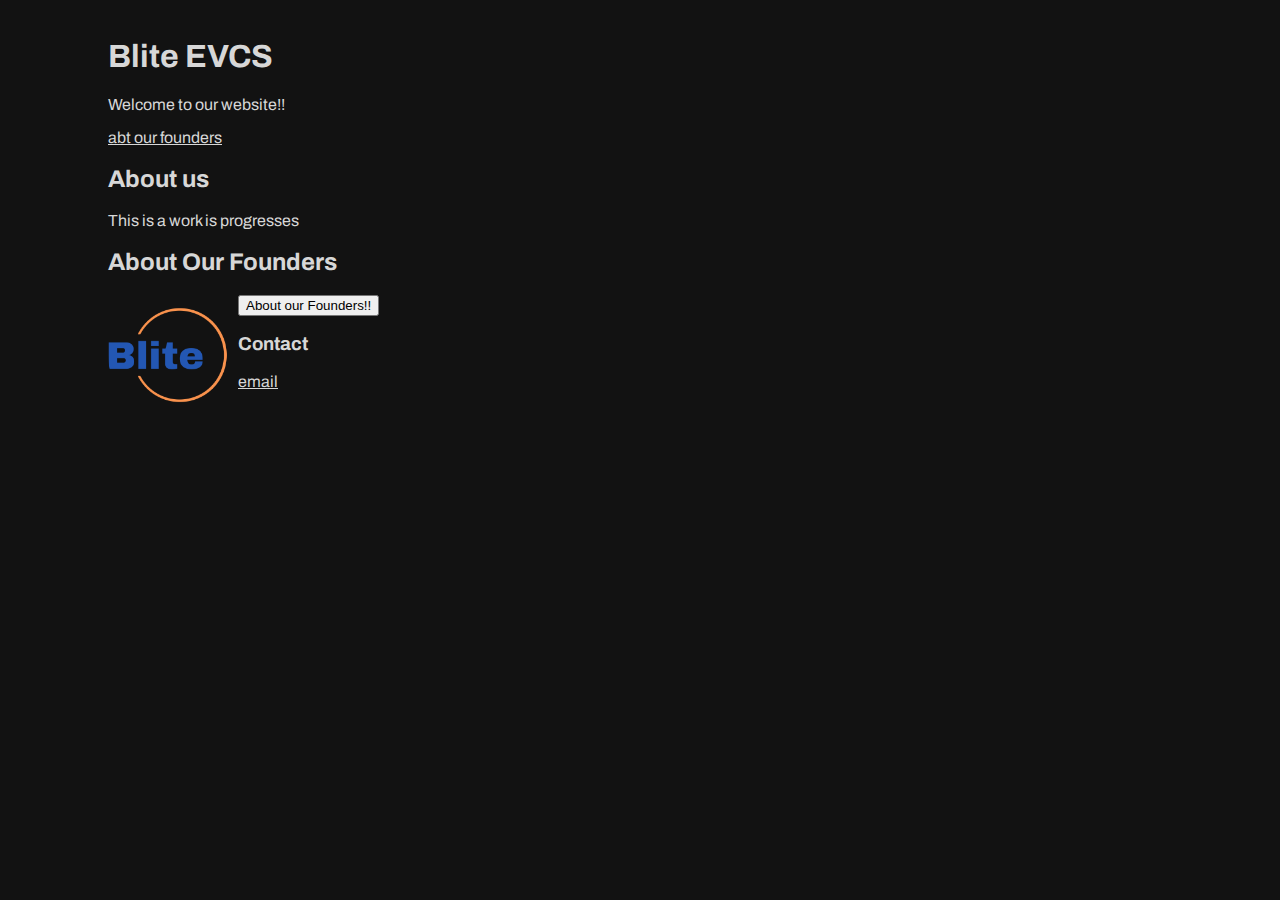
==== index.html @ 219f935c "Rename htmlbasics.html to index.html" ====
<!DOCTYPE html>
<html>
    <head lang="en">
        <meta charset="UTF-8">
        <meta name="viewport" content="width=device-width, initial-scale=1.0">
        <meta name="keywords" content="Blite,EVCS">
        <meta name="description" content="This page is about description">
        <title>Blite</title>
        <link href='https://fonts.googleapis.com/css?family=Archivo' rel='stylesheet'>
        <link rel="stylesheet" href="stylesheet.css">
        <link rel = "icon" href = "icon.png" type = "image/x-icon">
    </head>
    <body>
        <h1>Blite EVCS</h1>
        <p>Welcome to our website!!</p>
        <a href="#abtus">abt our founders</a>
        <h2>About us</h2>
        <p>This is a work is progresses</p>
        <h2 id="abtus">About Our Founders</h2>
        <a class="abt" href="subpages/about our founder.html" target="_blank">
            <button>About our Founders!!</button>
            <img class="lamps" src="icon.png" alt="">
        </a>
        <h3>Contact</h3>
        <p>
            <a href="mailto:nakhulsp+test@gmail.com">email</a>
        </p>
    </body>
</html>
---- stylesheet.css ----
.lamps {
    float: left;
    width: 120px;
    border-radius: 10% 50%;
    margin-right: 10px;
}
body{
    padding: 100px;
    padding-top : 10px;
    float: left;
    font-family: 'archivo';
    background-color: #121212;
    color: rgb(215, 215, 215);
}
a{
    color: rgb(215, 215, 215);
}
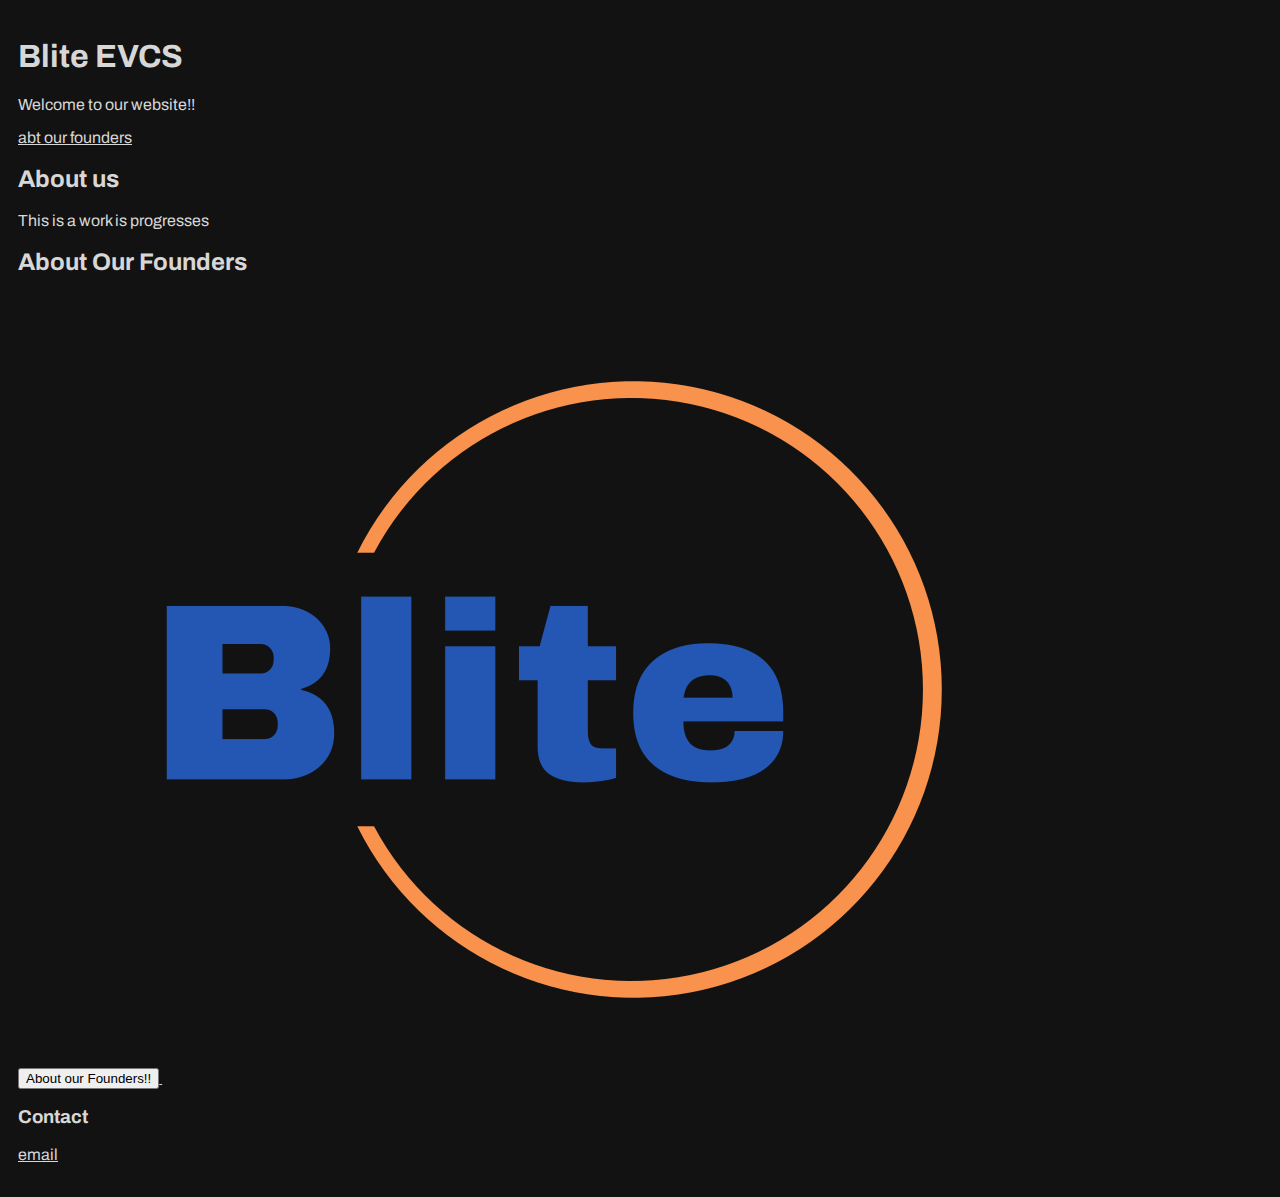
==== commit 80cf8ee1: "Update index.html" ====
--- a/index.html
+++ b/index.html
@@ -3,7 +3,7 @@
     <head lang="en">
         <meta charset="UTF-8">
         <meta name="viewport" content="width=device-width, initial-scale=1.0">
-        <meta name="keywords" content="Blite,EVCS">
+        <meta name="keywords" content="Blite","EVCS","Blite EVCS">
         <meta name="description" content="This page is about description">
         <title>Blite</title>
         <link href='https://fonts.googleapis.com/css?family=Archivo' rel='stylesheet'>
@@ -17,9 +17,9 @@
         <h2>About us</h2>
         <p>This is a work is progresses</p>
         <h2 id="abtus">About Our Founders</h2>
-        <a class="abt" href="subpages/about our founder.html" target="_blank">
+        <a class="abt" href="subpages/about our founder.html">
             <button>About our Founders!!</button>
-            <img class="lamps" src="icon.png" alt="">
+            <img class="logo" src="icon.png" alt="">
         </a>
         <h3>Contact</h3>
         <p>
--- a/stylesheet.css
+++ b/stylesheet.css
@@ -6,7 +6,7 @@
     margin-right: 10px;
 }
 body{
-    padding: 100px;
+    padding: 10px;
     padding-top : 10px;
     float: left;
     font-family: 'archivo';
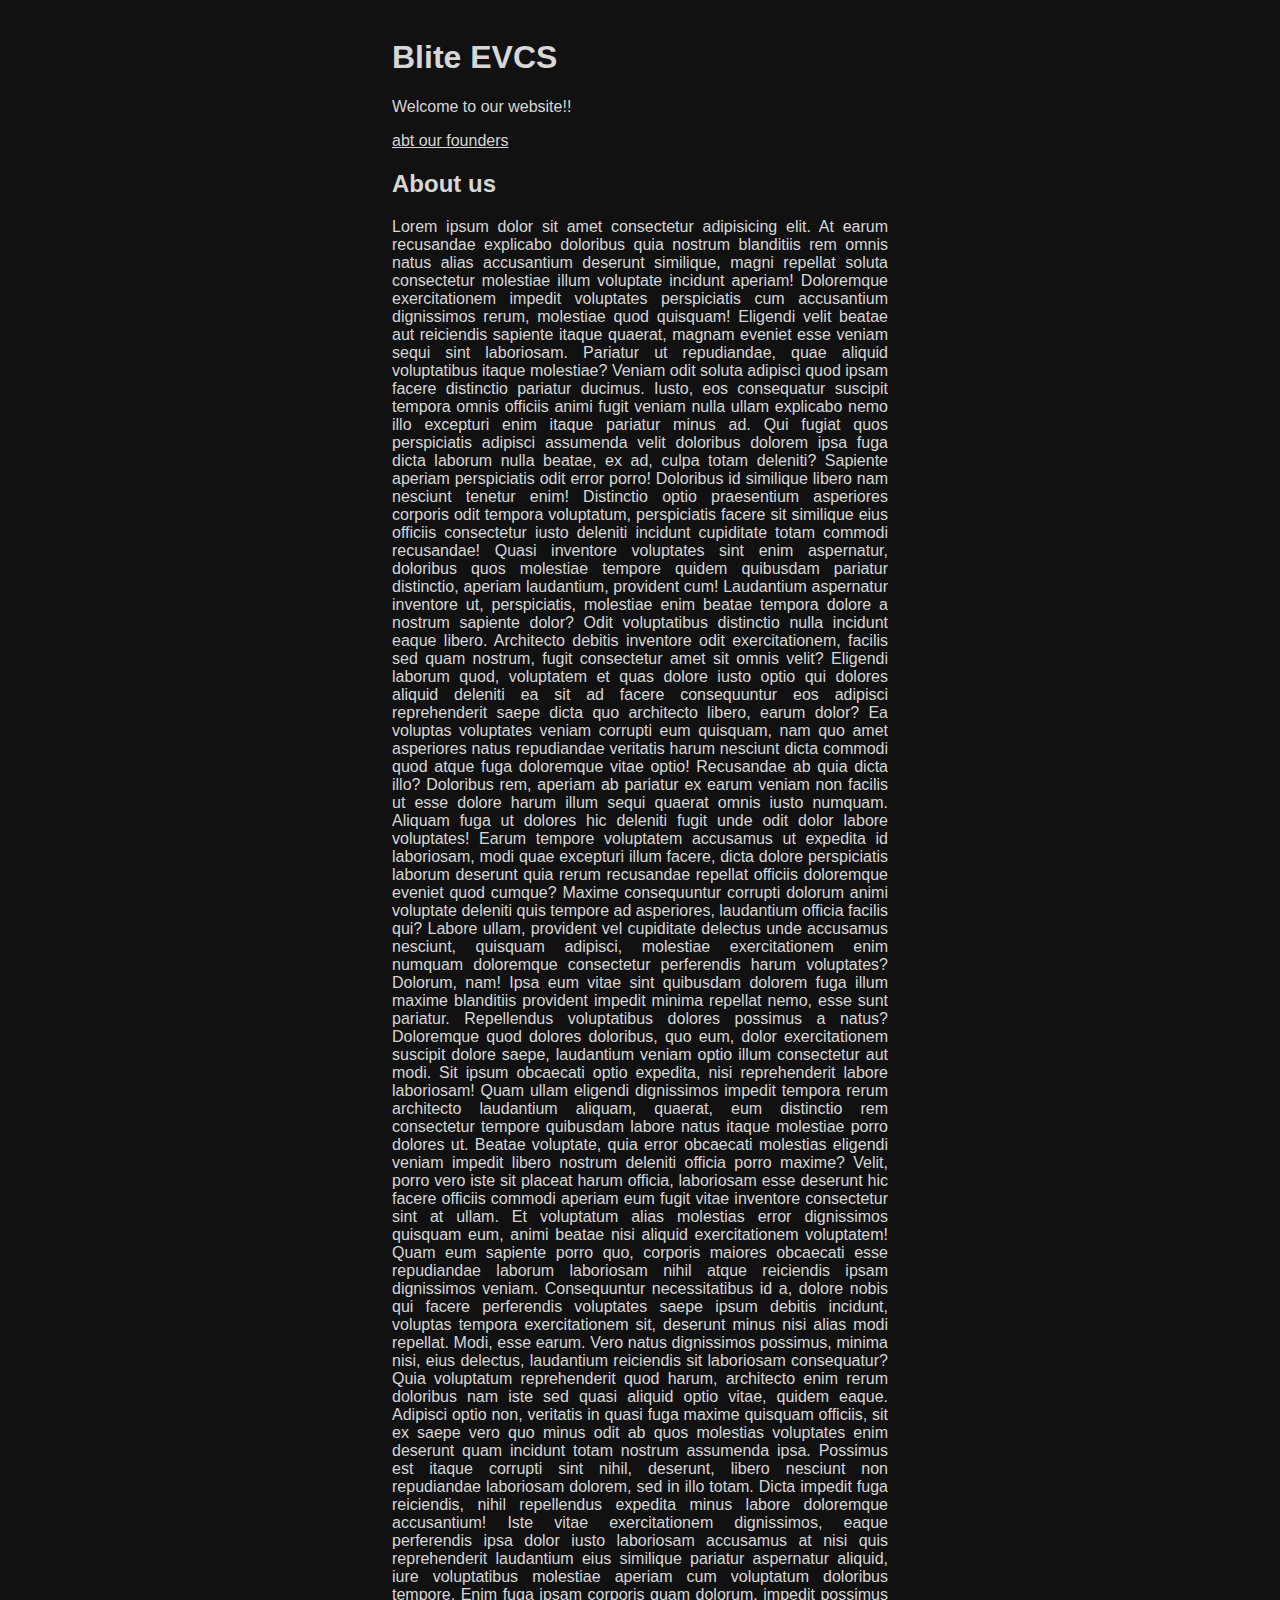
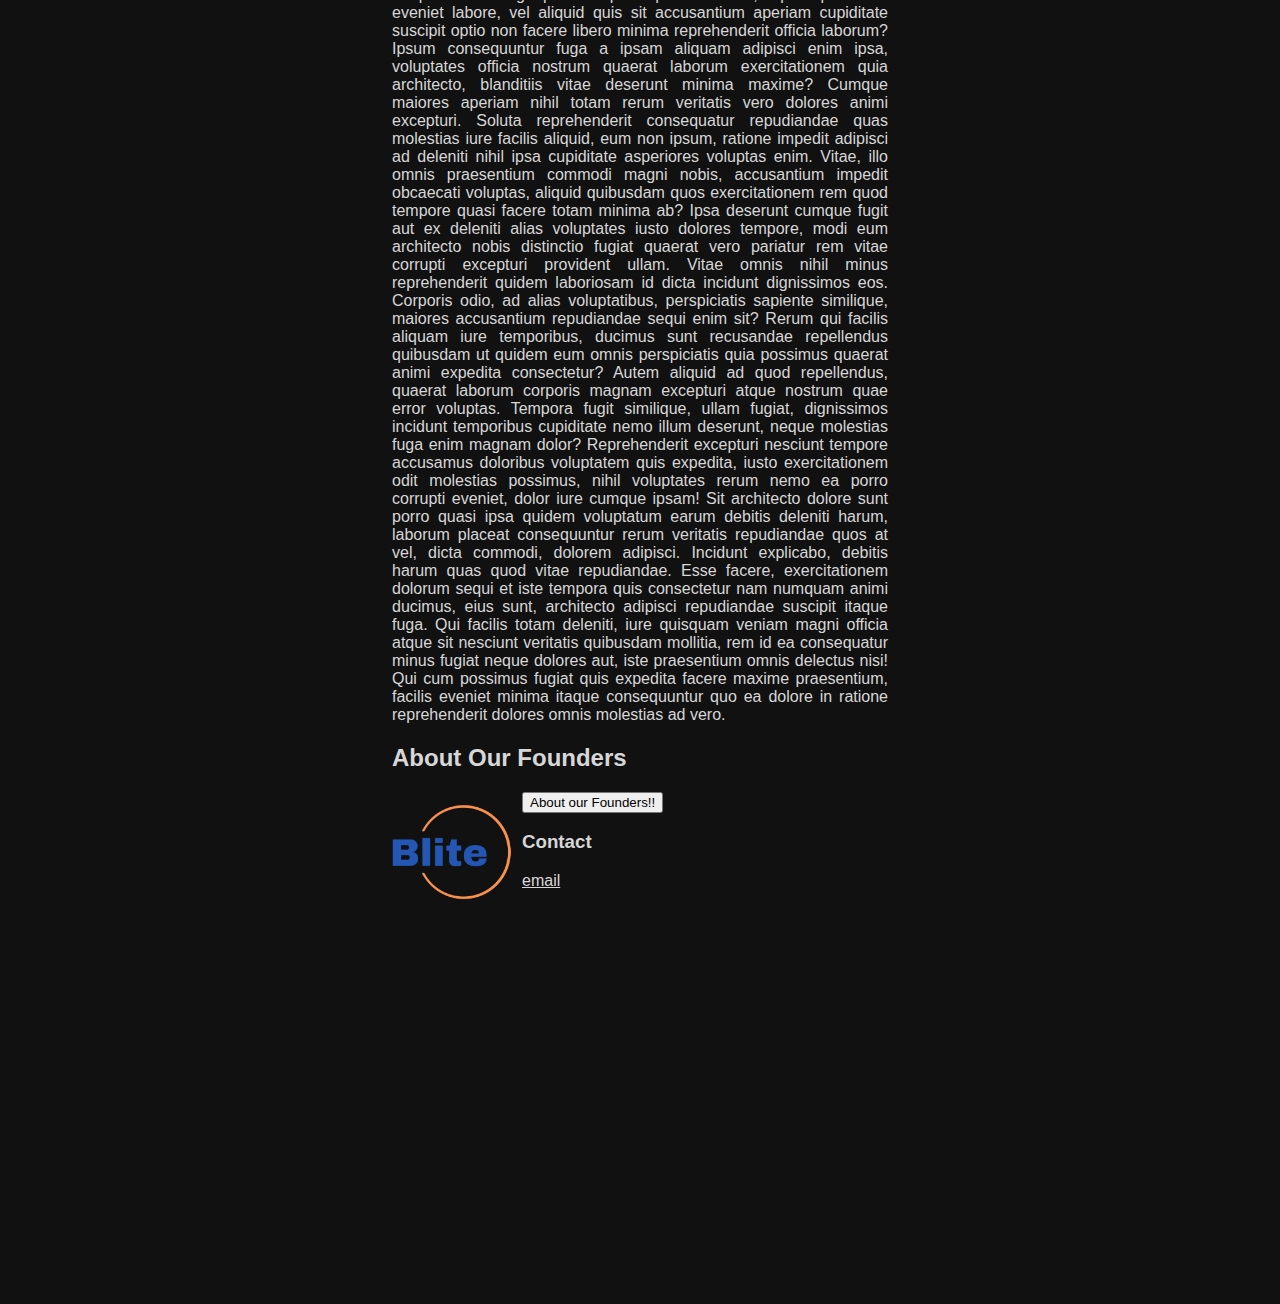
==== commit e0f04642: "Add files via upload" ====
--- a/index.html
+++ b/index.html
@@ -3,10 +3,9 @@
     <head lang="en">
         <meta charset="UTF-8">
         <meta name="viewport" content="width=device-width, initial-scale=1.0">
-        <meta name="keywords" content="Blite","EVCS","Blite EVCS">
+        <meta name="keywords" content="Blite,EVCS">
         <meta name="description" content="This page is about description">
         <title>Blite</title>
-        <link href='https://fonts.googleapis.com/css?family=Archivo' rel='stylesheet'>
         <link rel="stylesheet" href="stylesheet.css">
         <link rel = "icon" href = "icon.png" type = "image/x-icon">
     </head>
@@ -15,11 +14,11 @@
         <p>Welcome to our website!!</p>
         <a href="#abtus">abt our founders</a>
         <h2>About us</h2>
-        <p>This is a work is progresses</p>
+        <p>Lorem ipsum dolor sit amet consectetur adipisicing elit. At earum recusandae explicabo doloribus quia nostrum blanditiis rem omnis natus alias accusantium deserunt similique, magni repellat soluta consectetur molestiae illum voluptate incidunt aperiam! Doloremque exercitationem impedit voluptates perspiciatis cum accusantium dignissimos rerum, molestiae quod quisquam! Eligendi velit beatae aut reiciendis sapiente itaque quaerat, magnam eveniet esse veniam sequi sint laboriosam. Pariatur ut repudiandae, quae aliquid voluptatibus itaque molestiae? Veniam odit soluta adipisci quod ipsam facere distinctio pariatur ducimus. Iusto, eos consequatur suscipit tempora omnis officiis animi fugit veniam nulla ullam explicabo nemo illo excepturi enim itaque pariatur minus ad. Qui fugiat quos perspiciatis adipisci assumenda velit doloribus dolorem ipsa fuga dicta laborum nulla beatae, ex ad, culpa totam deleniti? Sapiente aperiam perspiciatis odit error porro! Doloribus id similique libero nam nesciunt tenetur enim! Distinctio optio praesentium asperiores corporis odit tempora voluptatum, perspiciatis facere sit similique eius officiis consectetur iusto deleniti incidunt cupiditate totam commodi recusandae! Quasi inventore voluptates sint enim aspernatur, doloribus quos molestiae tempore quidem quibusdam pariatur distinctio, aperiam laudantium, provident cum! Laudantium aspernatur inventore ut, perspiciatis, molestiae enim beatae tempora dolore a nostrum sapiente dolor? Odit voluptatibus distinctio nulla incidunt eaque libero. Architecto debitis inventore odit exercitationem, facilis sed quam nostrum, fugit consectetur amet sit omnis velit? Eligendi laborum quod, voluptatem et quas dolore iusto optio qui dolores aliquid deleniti ea sit ad facere consequuntur eos adipisci reprehenderit saepe dicta quo architecto libero, earum dolor? Ea voluptas voluptates veniam corrupti eum quisquam, nam quo amet asperiores natus repudiandae veritatis harum nesciunt dicta commodi quod atque fuga doloremque vitae optio! Recusandae ab quia dicta illo? Doloribus rem, aperiam ab pariatur ex earum veniam non facilis ut esse dolore harum illum sequi quaerat omnis iusto numquam. Aliquam fuga ut dolores hic deleniti fugit unde odit dolor labore voluptates! Earum tempore voluptatem accusamus ut expedita id laboriosam, modi quae excepturi illum facere, dicta dolore perspiciatis laborum deserunt quia rerum recusandae repellat officiis doloremque eveniet quod cumque? Maxime consequuntur corrupti dolorum animi voluptate deleniti quis tempore ad asperiores, laudantium officia facilis qui? Labore ullam, provident vel cupiditate delectus unde accusamus nesciunt, quisquam adipisci, molestiae exercitationem enim numquam doloremque consectetur perferendis harum voluptates? Dolorum, nam! Ipsa eum vitae sint quibusdam dolorem fuga illum maxime blanditiis provident impedit minima repellat nemo, esse sunt pariatur. Repellendus voluptatibus dolores possimus a natus? Doloremque quod dolores doloribus, quo eum, dolor exercitationem suscipit dolore saepe, laudantium veniam optio illum consectetur aut modi. Sit ipsum obcaecati optio expedita, nisi reprehenderit labore laboriosam! Quam ullam eligendi dignissimos impedit tempora rerum architecto laudantium aliquam, quaerat, eum distinctio rem consectetur tempore quibusdam labore natus itaque molestiae porro dolores ut. Beatae voluptate, quia error obcaecati molestias eligendi veniam impedit libero nostrum deleniti officia porro maxime? Velit, porro vero iste sit placeat harum officia, laboriosam esse deserunt hic facere officiis commodi aperiam eum fugit vitae inventore consectetur sint at ullam. Et voluptatum alias molestias error dignissimos quisquam eum, animi beatae nisi aliquid exercitationem voluptatem! Quam eum sapiente porro quo, corporis maiores obcaecati esse repudiandae laborum laboriosam nihil atque reiciendis ipsam dignissimos veniam. Consequuntur necessitatibus id a, dolore nobis qui facere perferendis voluptates saepe ipsum debitis incidunt, voluptas tempora exercitationem sit, deserunt minus nisi alias modi repellat. Modi, esse earum. Vero natus dignissimos possimus, minima nisi, eius delectus, laudantium reiciendis sit laboriosam consequatur? Quia voluptatum reprehenderit quod harum, architecto enim rerum doloribus nam iste sed quasi aliquid optio vitae, quidem eaque. Adipisci optio non, veritatis in quasi fuga maxime quisquam officiis, sit ex saepe vero quo minus odit ab quos molestias voluptates enim deserunt quam incidunt totam nostrum assumenda ipsa. Possimus est itaque corrupti sint nihil, deserunt, libero nesciunt non repudiandae laboriosam dolorem, sed in illo totam. Dicta impedit fuga reiciendis, nihil repellendus expedita minus labore doloremque accusantium! Iste vitae exercitationem dignissimos, eaque perferendis ipsa dolor iusto laboriosam accusamus at nisi quis reprehenderit laudantium eius similique pariatur aspernatur aliquid, iure voluptatibus molestiae aperiam cum voluptatum doloribus tempore. Enim fuga ipsam corporis quam dolorum, impedit possimus eveniet labore, vel aliquid quis sit accusantium aperiam cupiditate suscipit optio non facere libero minima reprehenderit officia laborum? Ipsum consequuntur fuga a ipsam aliquam adipisci enim ipsa, voluptates officia nostrum quaerat laborum exercitationem quia architecto, blanditiis vitae deserunt minima maxime? Cumque maiores aperiam nihil totam rerum veritatis vero dolores animi excepturi. Soluta reprehenderit consequatur repudiandae quas molestias iure facilis aliquid, eum non ipsum, ratione impedit adipisci ad deleniti nihil ipsa cupiditate asperiores voluptas enim. Vitae, illo omnis praesentium commodi magni nobis, accusantium impedit obcaecati voluptas, aliquid quibusdam quos exercitationem rem quod tempore quasi facere totam minima ab? Ipsa deserunt cumque fugit aut ex deleniti alias voluptates iusto dolores tempore, modi eum architecto nobis distinctio fugiat quaerat vero pariatur rem vitae corrupti excepturi provident ullam. Vitae omnis nihil minus reprehenderit quidem laboriosam id dicta incidunt dignissimos eos. Corporis odio, ad alias voluptatibus, perspiciatis sapiente similique, maiores accusantium repudiandae sequi enim sit? Rerum qui facilis aliquam iure temporibus, ducimus sunt recusandae repellendus quibusdam ut quidem eum omnis perspiciatis quia possimus quaerat animi expedita consectetur? Autem aliquid ad quod repellendus, quaerat laborum corporis magnam excepturi atque nostrum quae error voluptas. Tempora fugit similique, ullam fugiat, dignissimos incidunt temporibus cupiditate nemo illum deserunt, neque molestias fuga enim magnam dolor? Reprehenderit excepturi nesciunt tempore accusamus doloribus voluptatem quis expedita, iusto exercitationem odit molestias possimus, nihil voluptates rerum nemo ea porro corrupti eveniet, dolor iure cumque ipsam! Sit architecto dolore sunt porro quasi ipsa quidem voluptatum earum debitis deleniti harum, laborum placeat consequuntur rerum veritatis repudiandae quos at vel, dicta commodi, dolorem adipisci. Incidunt explicabo, debitis harum quas quod vitae repudiandae. Esse facere, exercitationem dolorum sequi et iste tempora quis consectetur nam numquam animi ducimus, eius sunt, architecto adipisci repudiandae suscipit itaque fuga. Qui facilis totam deleniti, iure quisquam veniam magni officia atque sit nesciunt veritatis quibusdam mollitia, rem id ea consequatur minus fugiat neque dolores aut, iste praesentium omnis delectus nisi! Qui cum possimus fugiat quis expedita facere maxime praesentium, facilis eveniet minima itaque consequuntur quo ea dolore in ratione reprehenderit dolores omnis molestias ad vero.</p>
         <h2 id="abtus">About Our Founders</h2>
-        <a class="abt" href="subpages/about our founder.html">
+        <a class="abt" href="subpages/about our founder.html" target="_blank">
             <button>About our Founders!!</button>
-            <img class="logo" src="icon.png" alt="">
+            <img class='lamps' src="icon.png" alt="">
         </a>
         <h3>Contact</h3>
         <p>
--- a/stylesheet.css
+++ b/stylesheet.css
@@ -1,17 +1,22 @@
-
+html {
+    display: table;
+    margin: auto;
+}
 .lamps {
     float: left;
     width: 120px;
-    border-radius: 10% 50%;
     margin-right: 10px;
 }
 body{
-    padding: 10px;
+    text-align: justify;
+    padding: 30%;
     padding-top : 10px;
     float: left;
-    font-family: 'archivo';
-    background-color: #121212;
+    font-family: 'Segoe UI', Tahoma, Geneva, Verdana, sans-serif;
+    background-color: #111111;
     color: rgb(215, 215, 215);
+    display: table-cell;
+    vertical-align: middle;
 }
 a{
     color: rgb(215, 215, 215);
